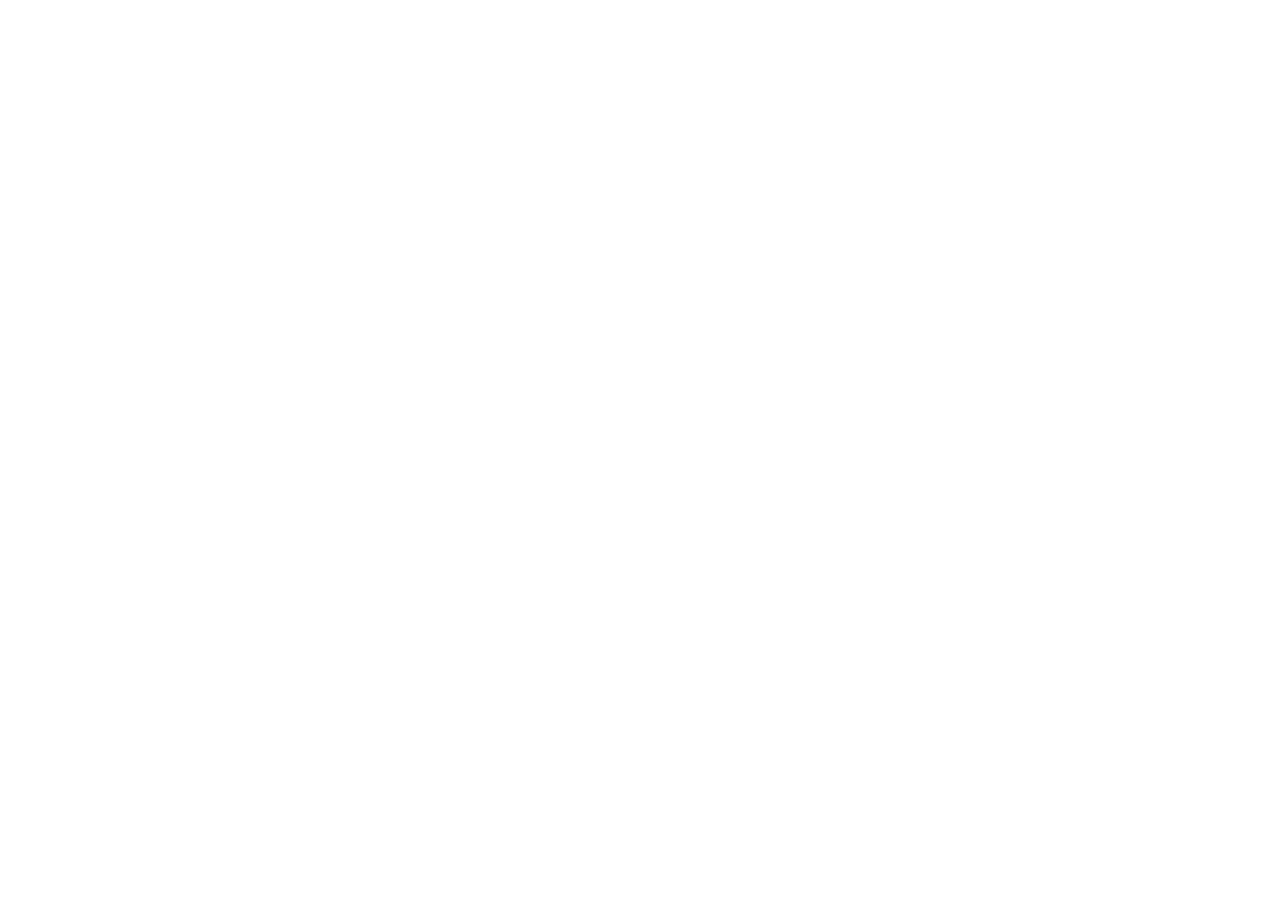
==== index2.html @ ac9a958e "Added index2.html" ====
<!DOCTYPE html>
<html lang="en">
<head>
    <meta charset="UTF-8">
    <meta http-equiv="X-UA-Compatible" content="IE=edge">
    <meta name="viewport" content="width=device-width, initial-scale=1.0">
    <title>Document2</title>
</head>
<body>
    
</body>
</html>
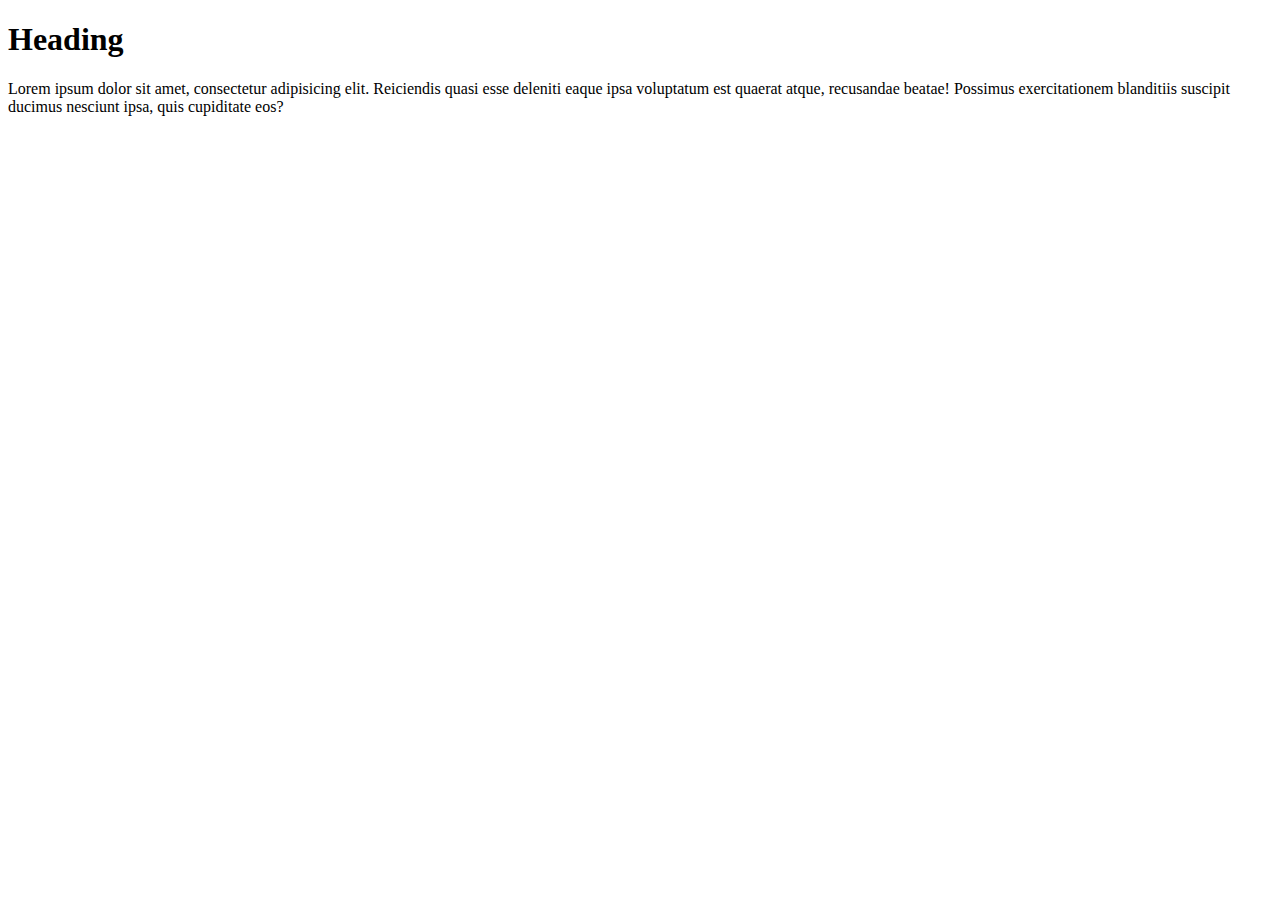
==== commit 0c03c992: "Added h1 & p tag in index2" ====
--- a/index2.html
+++ b/index2.html
@@ -7,6 +7,11 @@
     <title>Document2</title>
 </head>
 <body>
-    
+    <h1>
+        Heading
+    </h1>
+    <p>
+        Lorem ipsum dolor sit amet, consectetur adipisicing elit. Reiciendis quasi esse deleniti eaque ipsa voluptatum est quaerat atque, recusandae beatae! Possimus exercitationem blanditiis suscipit ducimus nesciunt ipsa, quis cupiditate eos?
+    </p>
 </body>
 </html>